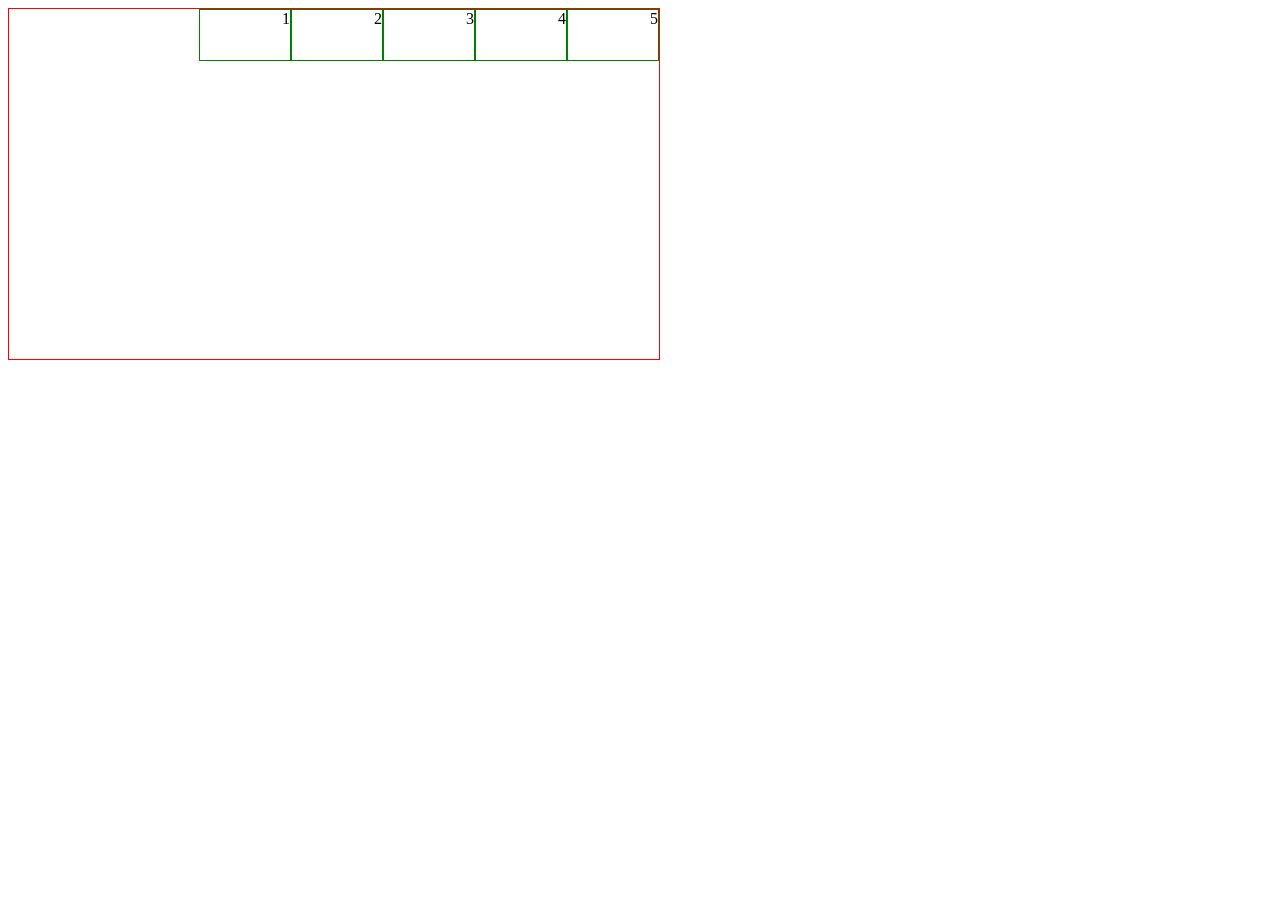
==== 209/index.html @ d3619844 "209.1" ====
<!DOCTYPE html>
<html lang="en">
<head>
    <meta charset="UTF-8">
    <meta name="viewport" content="width=device-width, initial-scale=1.0">
    <title>Document</title>
    <link rel="stylesheet" href="style.css">
</head>
<body>
    <div>
        <div id="c1">1</div>
        <div id="c1">2</div>
        <div id="c1">3</div>
        <div id="c1">4</div>
        <div id="c1">5</div>
    </div>
</body>
</html>
---- 209/style.css ----
div{
    height: 350px;
    width: 650px;
    border: 1px solid red;
    display: flex;
    flex-direction: row;
    justify-content: flex-end;
}
#c1{
width: 90px;
height: 50px;
border: 1px solid green;
}
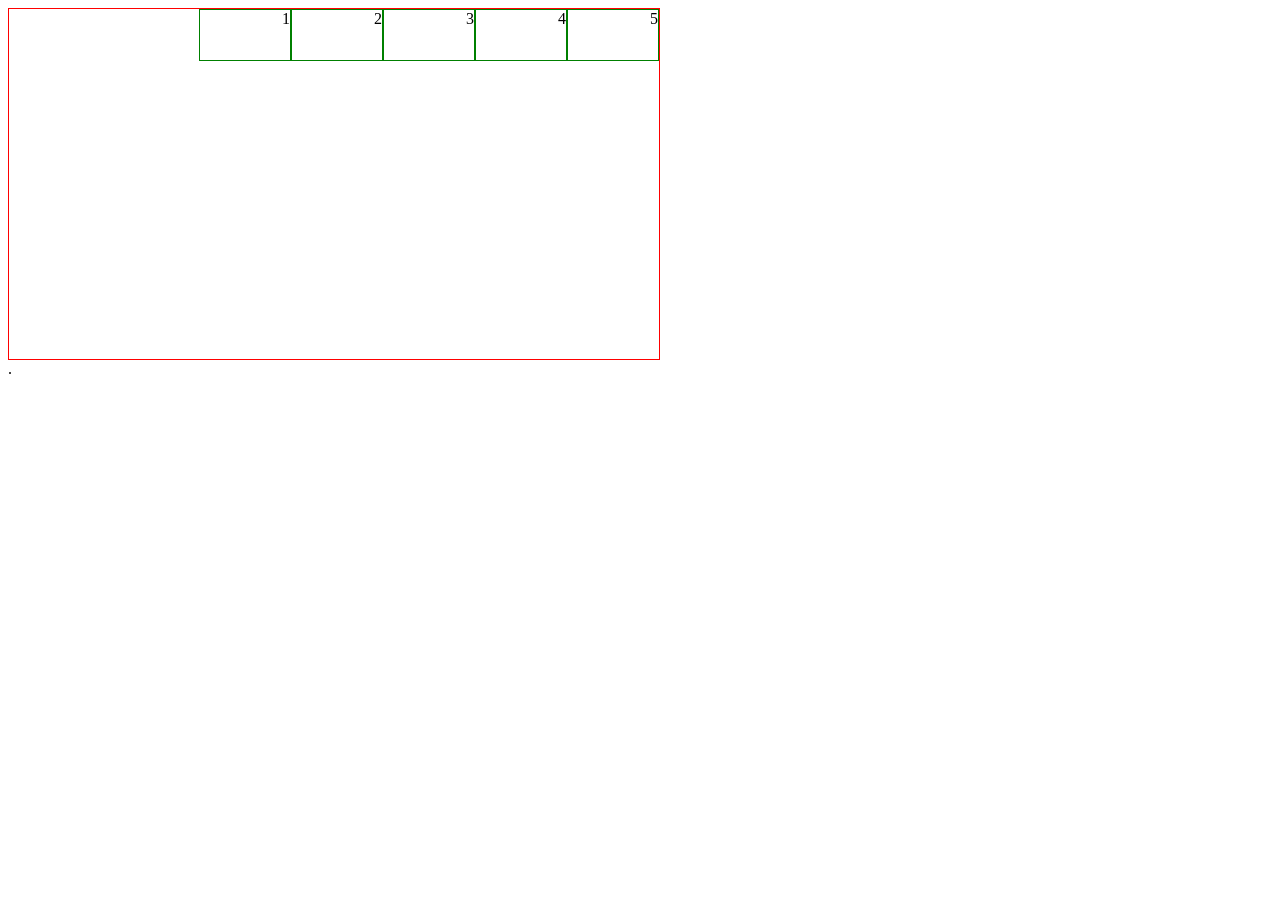
==== commit e7918a37: "209..1" ====
--- a/209/index.html
+++ b/209/index.html
@@ -13,6 +13,6 @@
         <div id="c1">3</div>
         <div id="c1">4</div>
         <div id="c1">5</div>
-    </div>
+    </div>.
 </body>
 </html>
--- a/209/style.css
+++ b/209/style.css
@@ -3,8 +3,8 @@
     width: 650px;
     border: 1px solid red;
     display: flex;
-    flex-direction: row;
-    justify-content: flex-end;
+    flex-direction:row;
+    justify-content: end;
 }
 #c1{
 width: 90px;
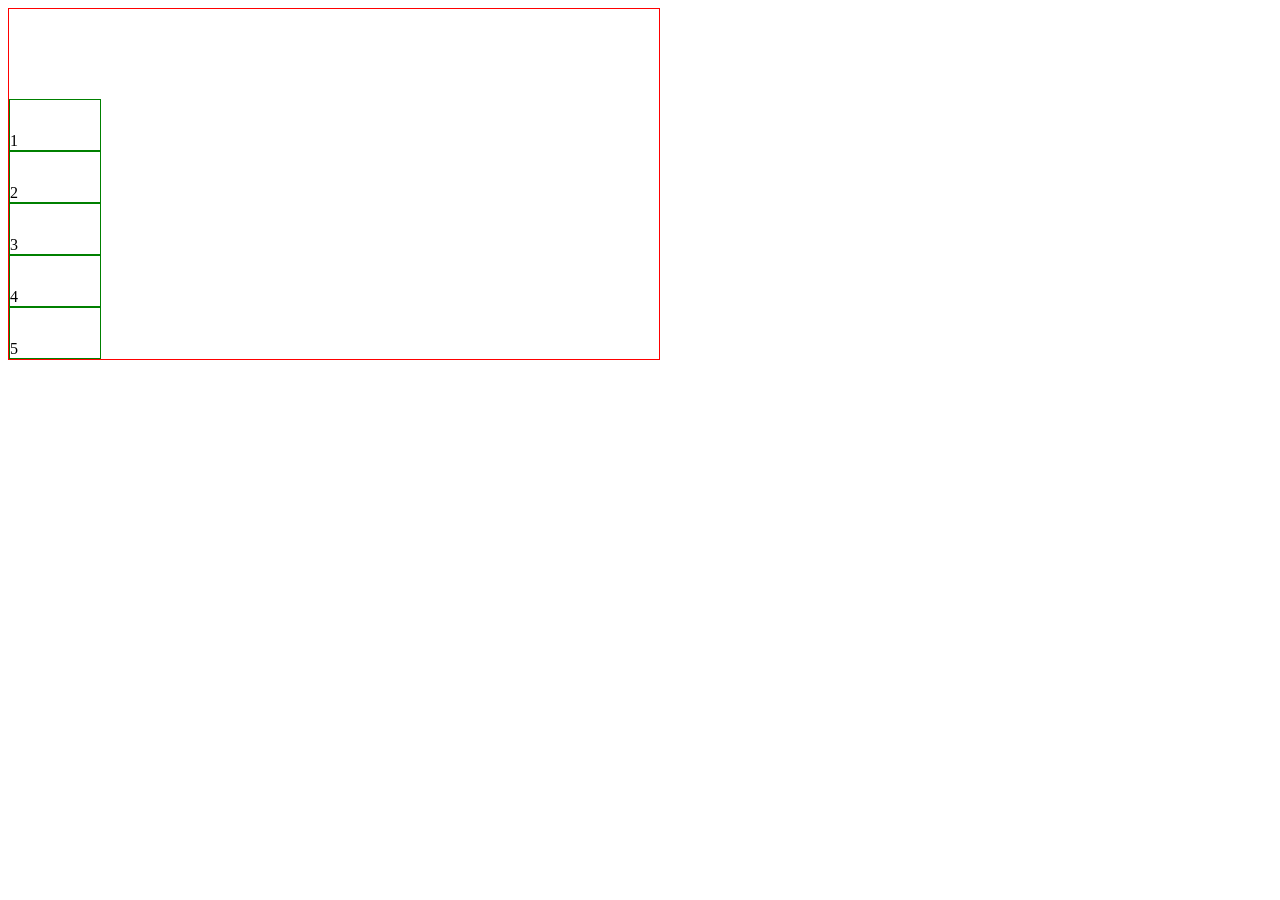
==== commit 89cd9d93: "209.2" ====
--- a/209/index.html
+++ b/209/index.html
@@ -13,6 +13,6 @@
         <div id="c1">3</div>
         <div id="c1">4</div>
         <div id="c1">5</div>
-    </div>.
+    </div>
 </body>
 </html>
--- a/209/style.css
+++ b/209/style.css
@@ -3,8 +3,8 @@
     width: 650px;
     border: 1px solid red;
     display: flex;
-    flex-direction:row;
-    justify-content: end;
+    flex-direction:column;
+    justify-content: flex-end;
 }
 #c1{
 width: 90px;
